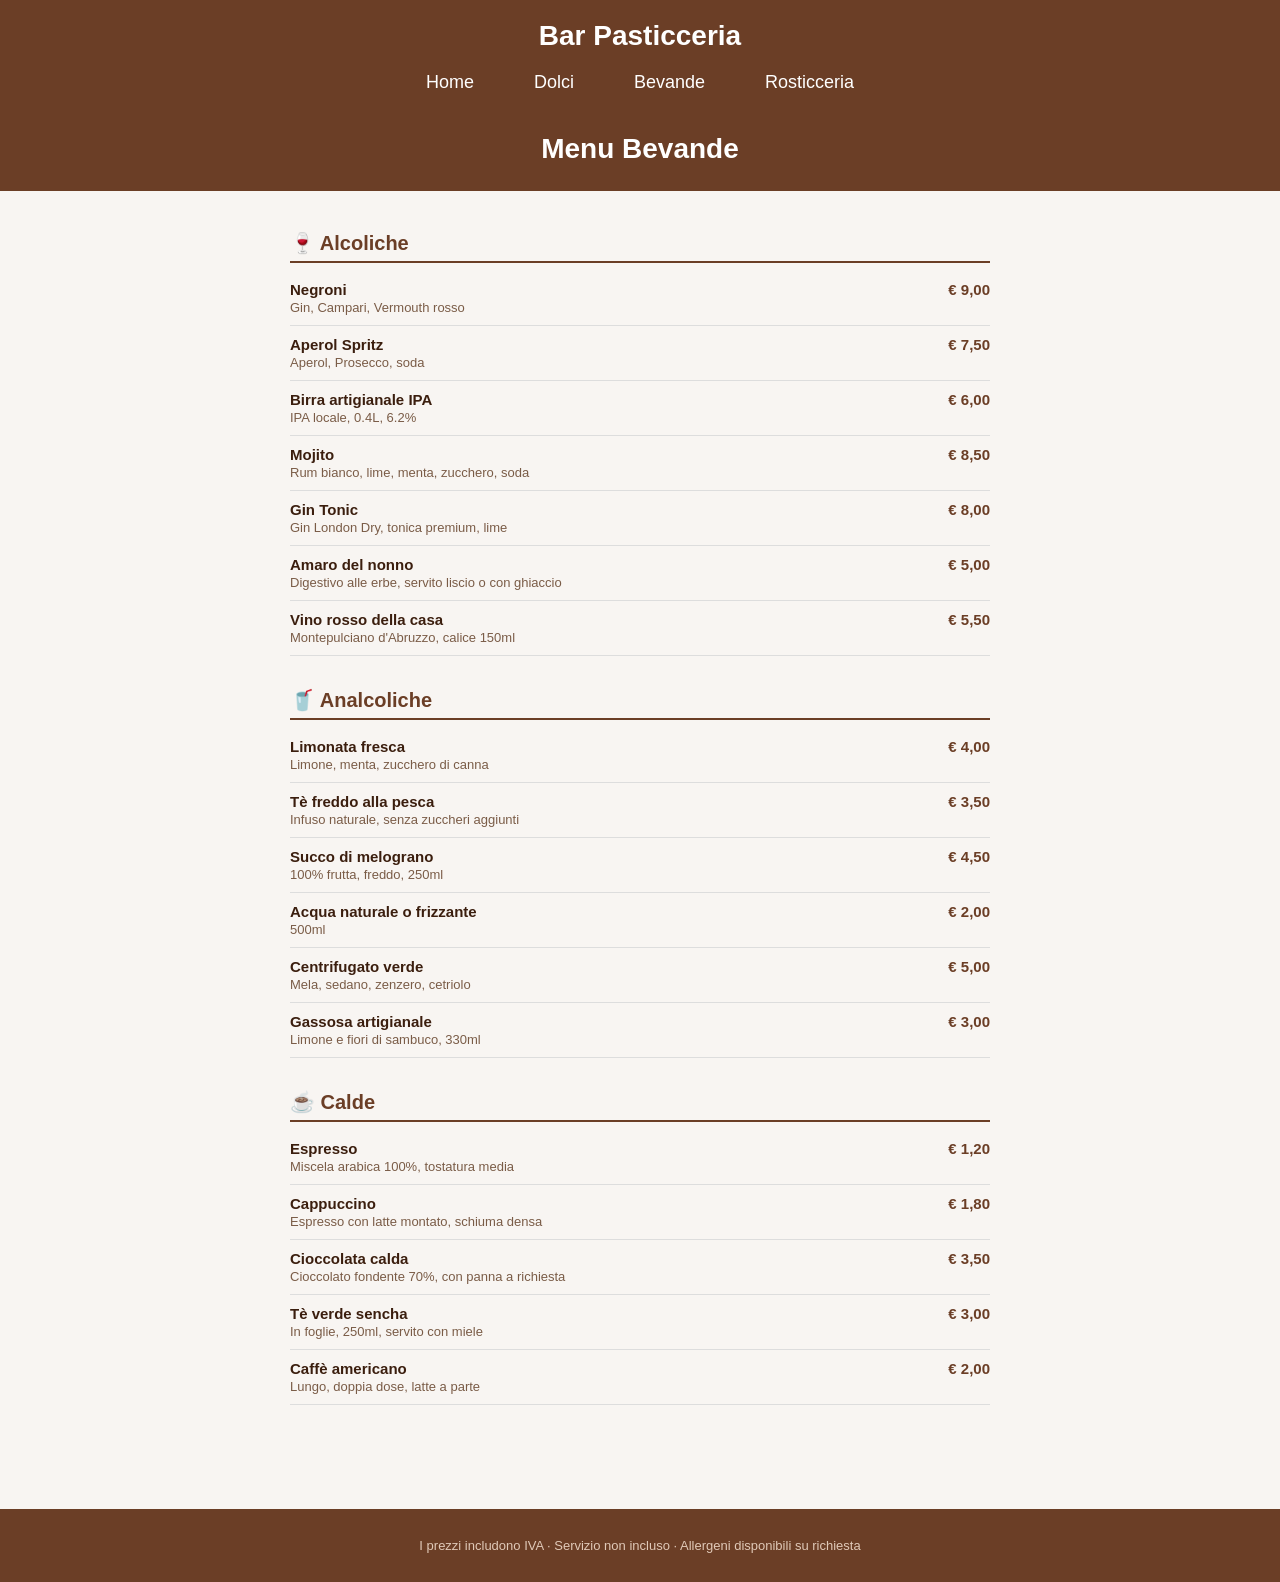
==== Bevande.html @ 2821a132 "Update Bevande.html" ====
<!DOCTYPE html>
<html lang="it">
<head>
  <meta charset="UTF-8">
  <title>Menu Bevande</title>
  <link rel="stylesheet" href="menu_bevande.css">
  <script src="menu.js"></script>
</head>
<body>
  <header>
    <h1>Menu Bevande</h1>
  </header>
  <main>

    <section id="alcoliche">
      <h2>🍷 Alcoliche</h2>

      <div class="item">
        <div class="item-info">
          <p class="item-nome">Negroni</p>
          <p class="item-desc">Gin, Campari, Vermouth rosso</p>
        </div>
        <span class="item-prezzo">€ 9,00</span>
      </div>

      <div class="item">
        <div class="item-info">
          <p class="item-nome">Aperol Spritz</p>
          <p class="item-desc">Aperol, Prosecco, soda</p>
        </div>
        <span class="item-prezzo">€ 7,50</span>
      </div>

      <div class="item">
        <div class="item-info">
          <p class="item-nome">Birra artigianale IPA</p>
          <p class="item-desc">IPA locale, 0.4L, 6.2%</p>
        </div>
        <span class="item-prezzo">€ 6,00</span>
      </div>

      <div class="item">
        <div class="item-info">
          <p class="item-nome">Mojito</p>
          <p class="item-desc">Rum bianco, lime, menta, zucchero, soda</p>
        </div>
        <span class="item-prezzo">€ 8,50</span>
      </div>

      <div class="item">
        <div class="item-info">
          <p class="item-nome">Gin Tonic</p>
          <p class="item-desc">Gin London Dry, tonica premium, lime</p>
        </div>
        <span class="item-prezzo">€ 8,00</span>
      </div>

      <div class="item">
        <div class="item-info">
          <p class="item-nome">Amaro del nonno</p>
          <p class="item-desc">Digestivo alle erbe, servito liscio o con ghiaccio</p>
        </div>
        <span class="item-prezzo">€ 5,00</span>
      </div>

      <div class="item">
        <div class="item-info">
          <p class="item-nome">Vino rosso della casa</p>
          <p class="item-desc">Montepulciano d'Abruzzo, calice 150ml</p>
        </div>
        <span class="item-prezzo">€ 5,50</span>
      </div>
    </section>

    <section id="analcoliche">
      <h2>🥤 Analcoliche</h2>

      <div class="item">
        <div class="item-info">
          <p class="item-nome">Limonata fresca</p>
          <p class="item-desc">Limone, menta, zucchero di canna</p>
        </div>
        <span class="item-prezzo">€ 4,00</span>
      </div>

      <div class="item">
        <div class="item-info">
          <p class="item-nome">Tè freddo alla pesca</p>
          <p class="item-desc">Infuso naturale, senza zuccheri aggiunti</p>
        </div>
        <span class="item-prezzo">€ 3,50</span>
      </div>

      <div class="item">
        <div class="item-info">
          <p class="item-nome">Succo di melograno</p>
          <p class="item-desc">100% frutta, freddo, 250ml</p>
        </div>
        <span class="item-prezzo">€ 4,50</span>
      </div>

      <div class="item">
        <div class="item-info">
          <p class="item-nome">Acqua naturale o frizzante</p>
          <p class="item-desc">500ml</p>
        </div>
        <span class="item-prezzo">€ 2,00</span>
      </div>

      <div class="item">
        <div class="item-info">
          <p class="item-nome">Centrifugato verde</p>
          <p class="item-desc">Mela, sedano, zenzero, cetriolo</p>
        </div>
        <span class="item-prezzo">€ 5,00</span>
      </div>

      <div class="item">
        <div class="item-info">
          <p class="item-nome">Gassosa artigianale</p>
          <p class="item-desc">Limone e fiori di sambuco, 330ml</p>
        </div>
        <span class="item-prezzo">€ 3,00</span>
      </div>
    </section>

    <section id="calde">
      <h2>☕ Calde</h2>

      <div class="item">
        <div class="item-info">
          <p class="item-nome">Espresso</p>
          <p class="item-desc">Miscela arabica 100%, tostatura media</p>
        </div>
        <span class="item-prezzo">€ 1,20</span>
      </div>

      <div class="item">
        <div class="item-info">
          <p class="item-nome">Cappuccino</p>
          <p class="item-desc">Espresso con latte montato, schiuma densa</p>
        </div>
        <span class="item-prezzo">€ 1,80</span>
      </div>

      <div class="item">
        <div class="item-info">
          <p class="item-nome">Cioccolata calda</p>
          <p class="item-desc">Cioccolato fondente 70%, con panna a richiesta</p>
        </div>
        <span class="item-prezzo">€ 3,50</span>
      </div>

      <div class="item">
        <div class="item-info">
          <p class="item-nome">Tè verde sencha</p>
          <p class="item-desc">In foglie, 250ml, servito con miele</p>
        </div>
        <span class="item-prezzo">€ 3,00</span>
      </div>

      <div class="item">
        <div class="item-info">
          <p class="item-nome">Caffè americano</p>
          <p class="item-desc">Lungo, doppia dose, latte a parte</p>
        </div>
        <span class="item-prezzo">€ 2,00</span>
      </div>
    </section>

  </main>

  <footer>
    <p>I prezzi includono IVA &middot; Servizio non incluso &middot; Allergeni disponibili su richiesta</p>
  </footer>

</body>
</html>
---- menu_bevande.css ----
/* Reset base */
body {
    margin: 0;
    font-family: Arial, sans-serif;
    background-color: #f8f5f2;
}

/* Header */
header {
    background-color: #6b3e26;
    color: white;
    padding: 20px;
    text-align: center;
}

header h1 {
    margin: 0 0 6px;
    font-size: 28px;
}

.sottotitolo {
    margin: 0;
    font-size: 14px;
    color: #e0c9b8;
}

/* Menu nav */
.menu {
    list-style: none;
    padding: 0;
    margin: 20px 0 0 0;
    display: flex;
    justify-content: center;
    gap: 30px;
}

.menu li a {
    text-decoration: none;
    color: white;
    font-size: 18px;
    padding: 8px 15px;
    border-radius: 8px;
    transition: background 0.3s;
}

.menu li a:hover {
    background-color: #a65a3a;
}

/* Contenuto */
main {
    padding: 40px;
    max-width: 700px;
    margin: 0 auto;
}

/* Sezioni categorie */
section {
    margin-bottom: 2rem;
}

h2 {
    font-size: 20px;
    color: #6b3e26;
    border-bottom: 2px solid #6b3e26;
    padding-bottom: 6px;
    margin: 0 0 0.5rem;
}

/* Singola voce */
.item {
    display: flex;
    justify-content: space-between;
    align-items: flex-start;
    padding: 10px 0;
    border-bottom: 1px solid #ddd;
}

.item-info p {
    margin: 0;
}

.item-nome {
    font-weight: bold;
    font-size: 15px;
    color: #3b1e0e;
}

.item-desc {
    font-size: 13px;
    color: #7a5c47;
    margin-top: 2px !important;
}

.item-prezzo {
    font-weight: bold;
    font-size: 15px;
    color: #6b3e26;
    white-space: nowrap;
    margin-left: 1rem;
}

/* Footer */
footer {
    background-color: #6b3e26;
    color: #e0c9b8;
    text-align: center;
    padding: 16px;
    font-size: 13px;
    margin-top: 2rem;
}
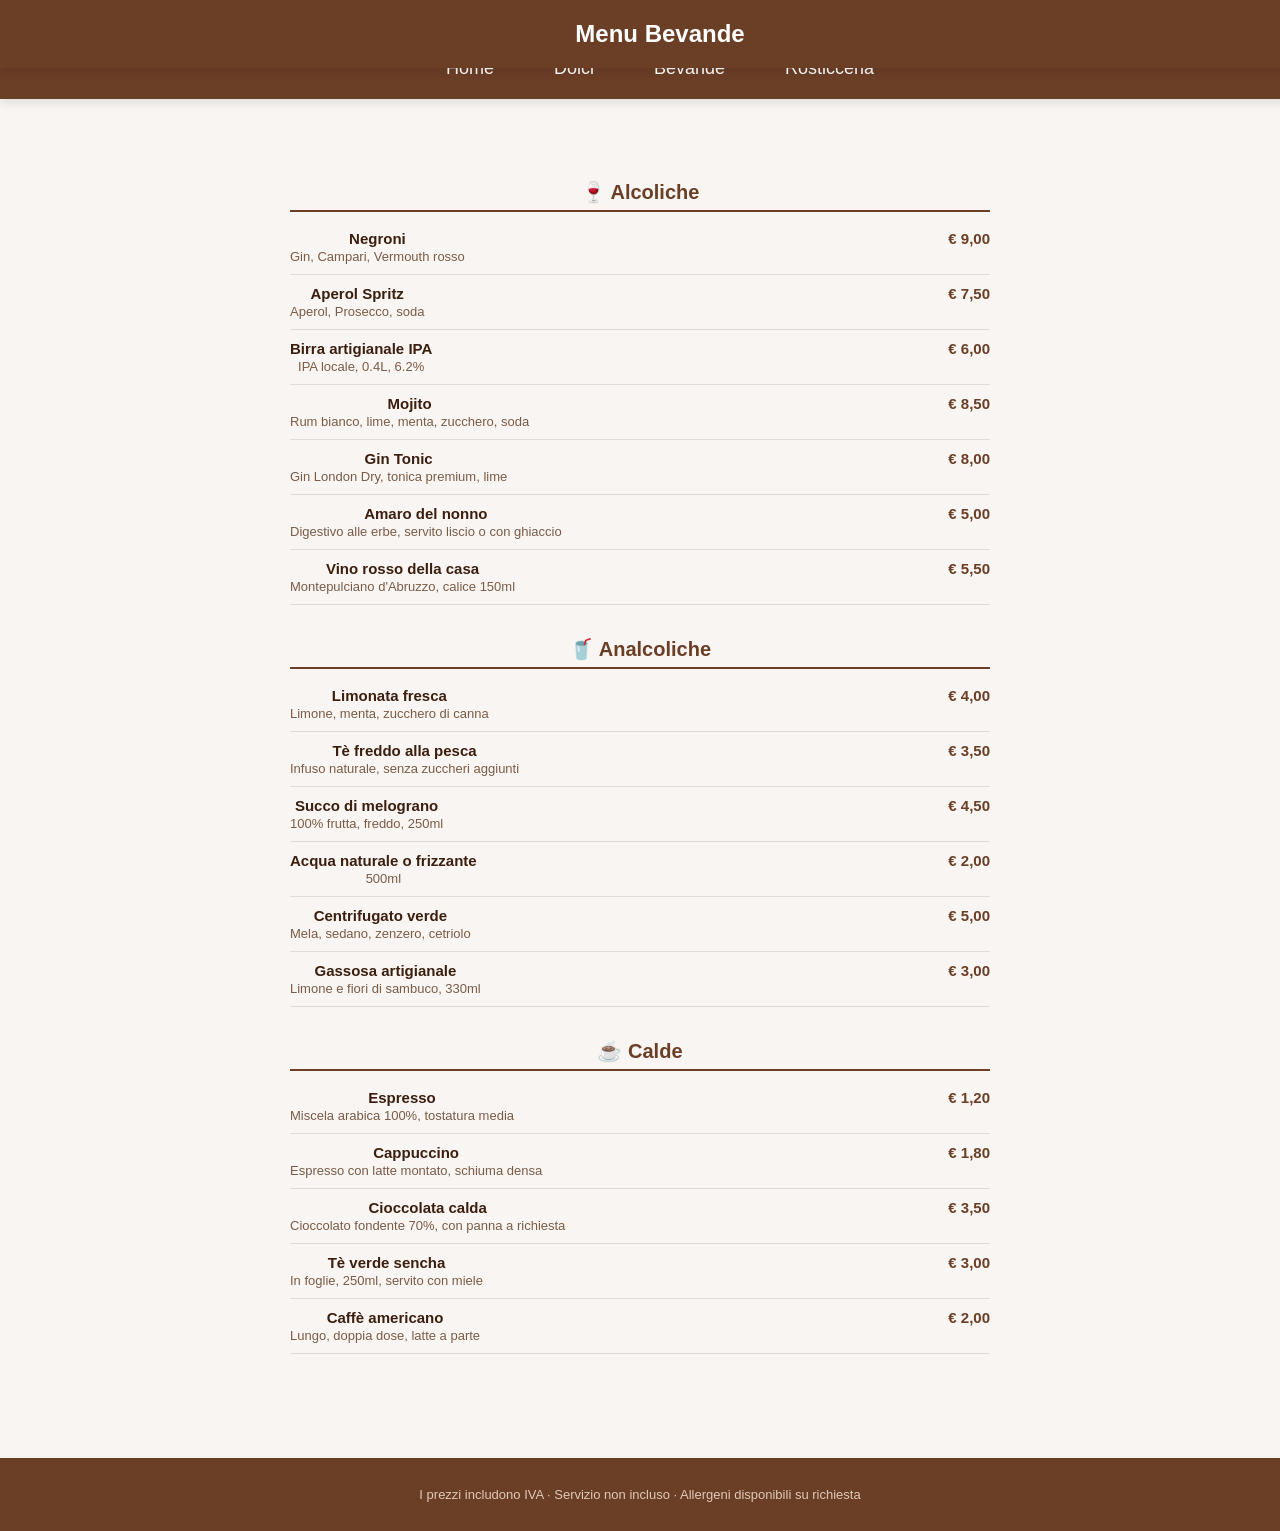
==== commit 803966a7: "Update Bevande.html" ====
--- a/Bevande.html
+++ b/Bevande.html
@@ -4,6 +4,7 @@
   <meta charset="UTF-8">
   <title>Menu Bevande</title>
   <link rel="stylesheet" href="menu_bevande.css">
+  <link rel="stylesheet" href="style.css">
   <script src="menu.js"></script>
 </head>
 <body>
--- a/style.css
+++ b/style.css
@@ -0,0 +1,57 @@
+/* Reset base */
+body {
+    margin: 0;
+    font-family: Arial, sans-serif;
+    background-color: #f8f5f2;
+
+    padding-top: 140px;
+}
+
+/* Header */
+header {
+    background-color: #6b3e26;
+    color: white;
+    padding: 20px;
+    text-align: center;
+    
+    position: fixed;   
+    top: 0;        
+    left: 0;       
+    width: 100%;      
+    z-index: 1000;     
+    box-shadow: 0 4px 10px rgba(0,0,0,0.1);
+}
+
+header h1 {
+    margin: 0;
+    font-size: 24px;
+}
+
+/* Menu */
+.menu {
+    list-style: none;
+    padding: 0;
+    margin: 10px 0 0 0; 
+    display: flex;
+    justify-content: center;
+    gap: 30px;
+}
+
+.menu li a {
+    text-decoration: none;
+    color: white;
+    font-size: 18px;
+    padding: 8px 15px;
+    border-radius: 8px;
+    transition: background 0.3s;
+}
+
+.menu li a:hover {
+    background-color: #a65a3a;
+}
+
+/* Contenuto */
+main {
+    text-align: center;
+    padding: 40px;
+}
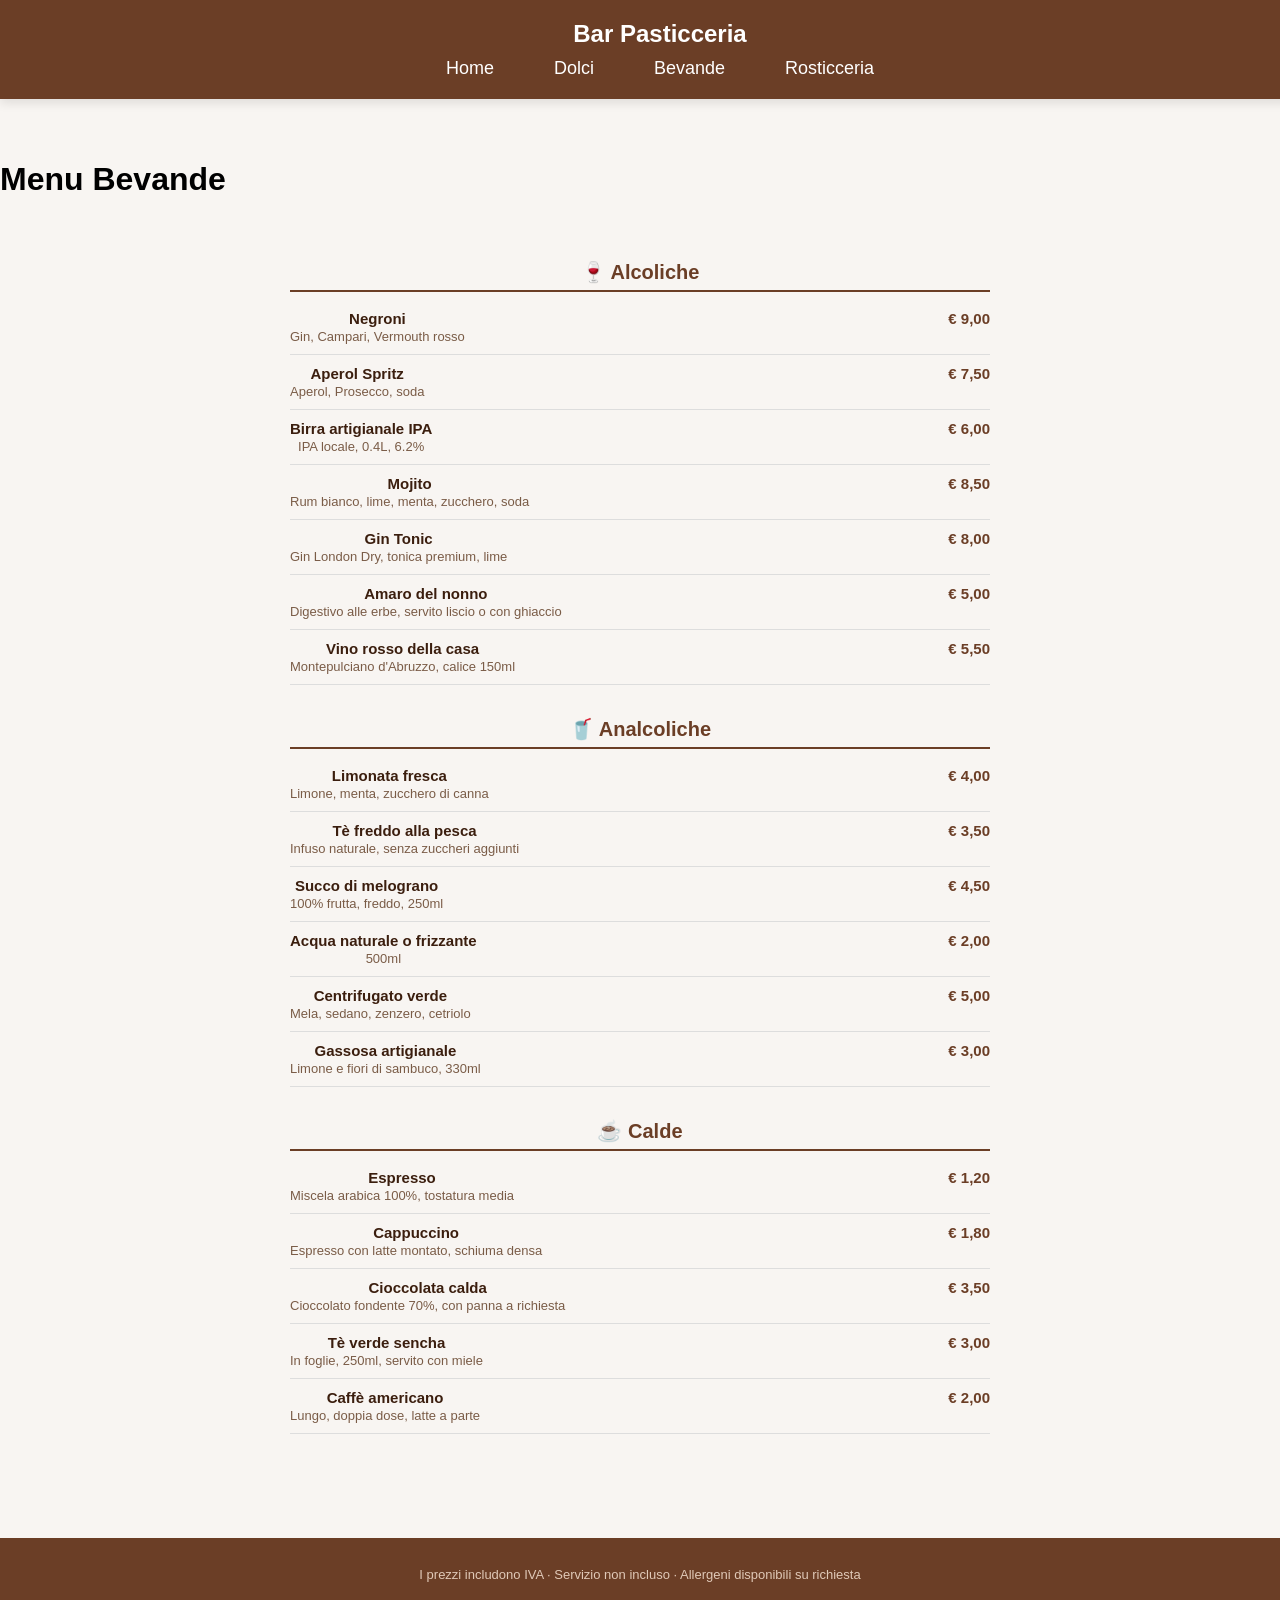
==== commit de87f544: "Update Bevande.html" ====
--- a/Bevande.html
+++ b/Bevande.html
@@ -8,9 +8,9 @@
   <script src="menu.js"></script>
 </head>
 <body>
-  <header>
-    <h1>Menu Bevande</h1>
-  </header>
+  
+  <h1>Menu Bevande</h1>
+
   <main>
 
     <section id="alcoliche">
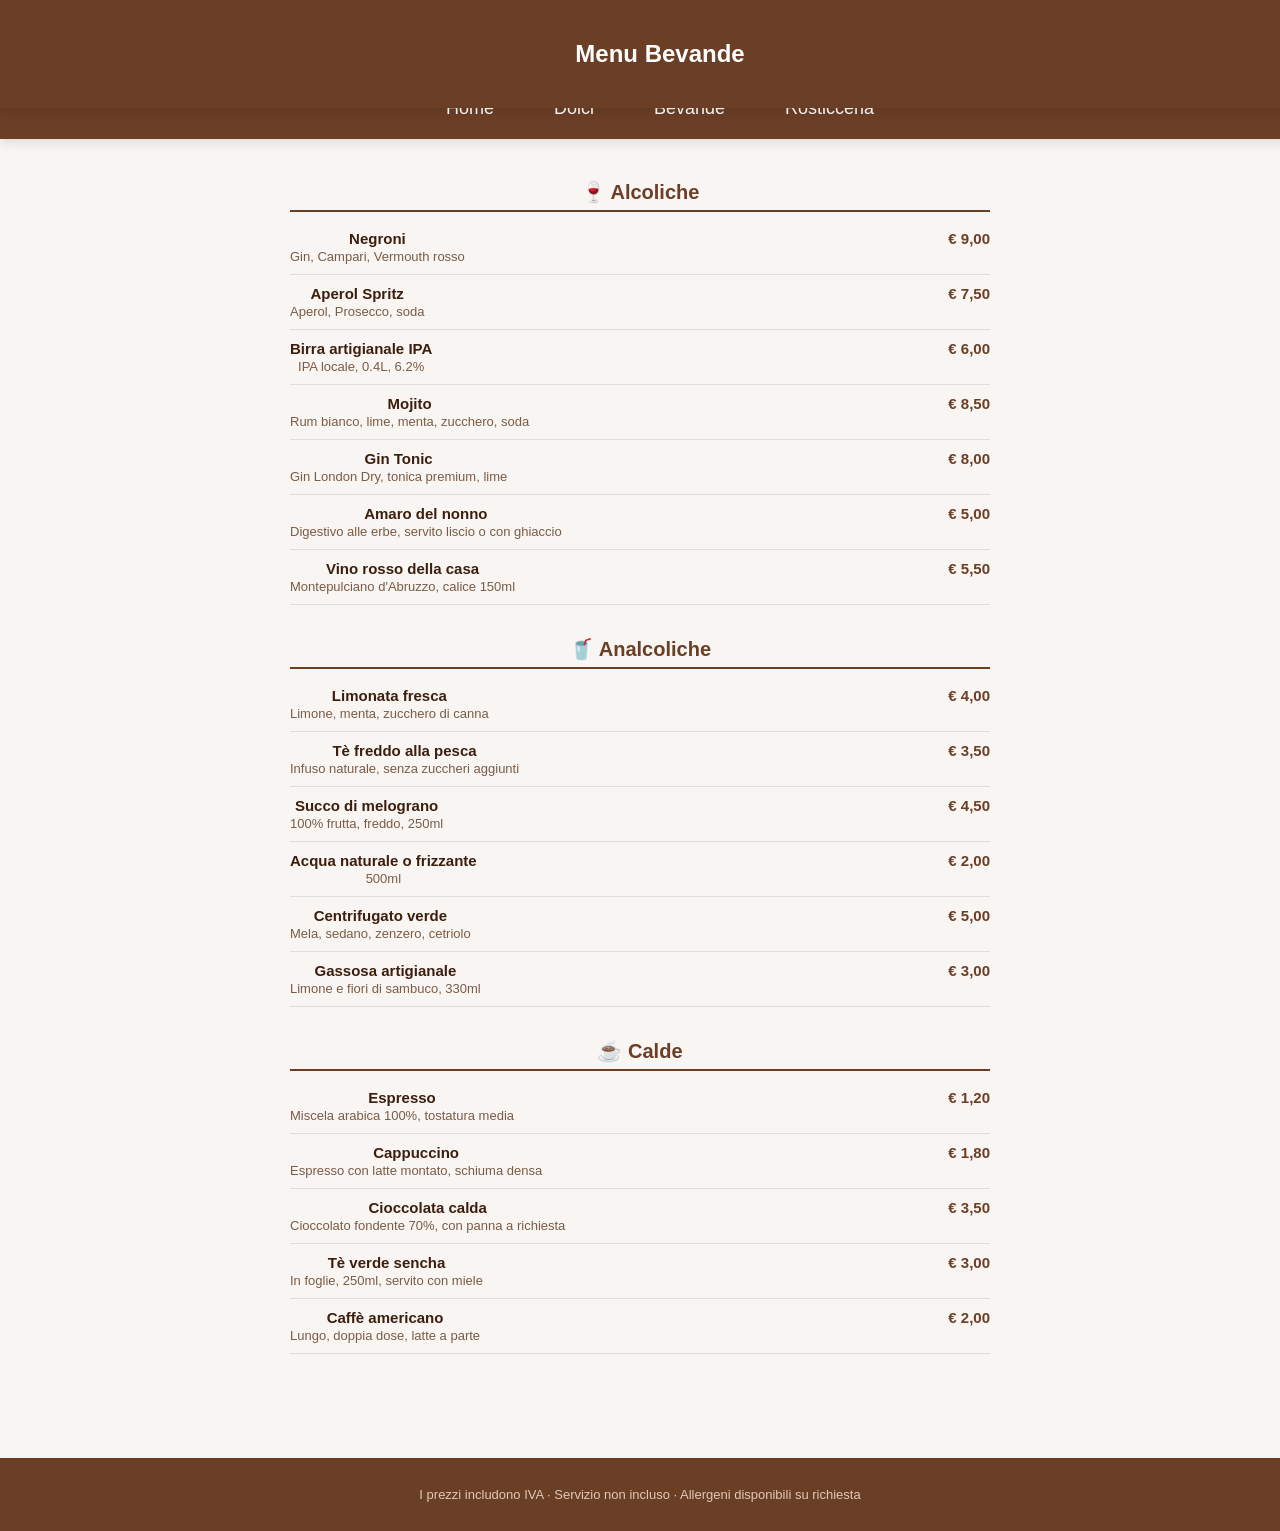
==== commit 2e6fbca3: "Update Bevande.html" ====
--- a/Bevande.html
+++ b/Bevande.html
@@ -8,8 +8,9 @@
   <script src="menu.js"></script>
 </head>
 <body>
-  
-  <h1>Menu Bevande</h1>
+  <header>
+    <h1>Menu Bevande</h1>
+  </header>
 
   <main>
 
--- a/menu_bevande.css
+++ b/menu_bevande.css
@@ -6,14 +6,11 @@
 }
 
 /* Header */
-header {
+h1 {
     background-color: #6b3e26;
     color: white;
     padding: 20px;
     text-align: center;
-}
-
-header h1 {
     margin: 0 0 6px;
     font-size: 28px;
 }
@@ -108,4 +105,4 @@
     padding: 16px;
     font-size: 13px;
     margin-top: 2rem;
-}+}
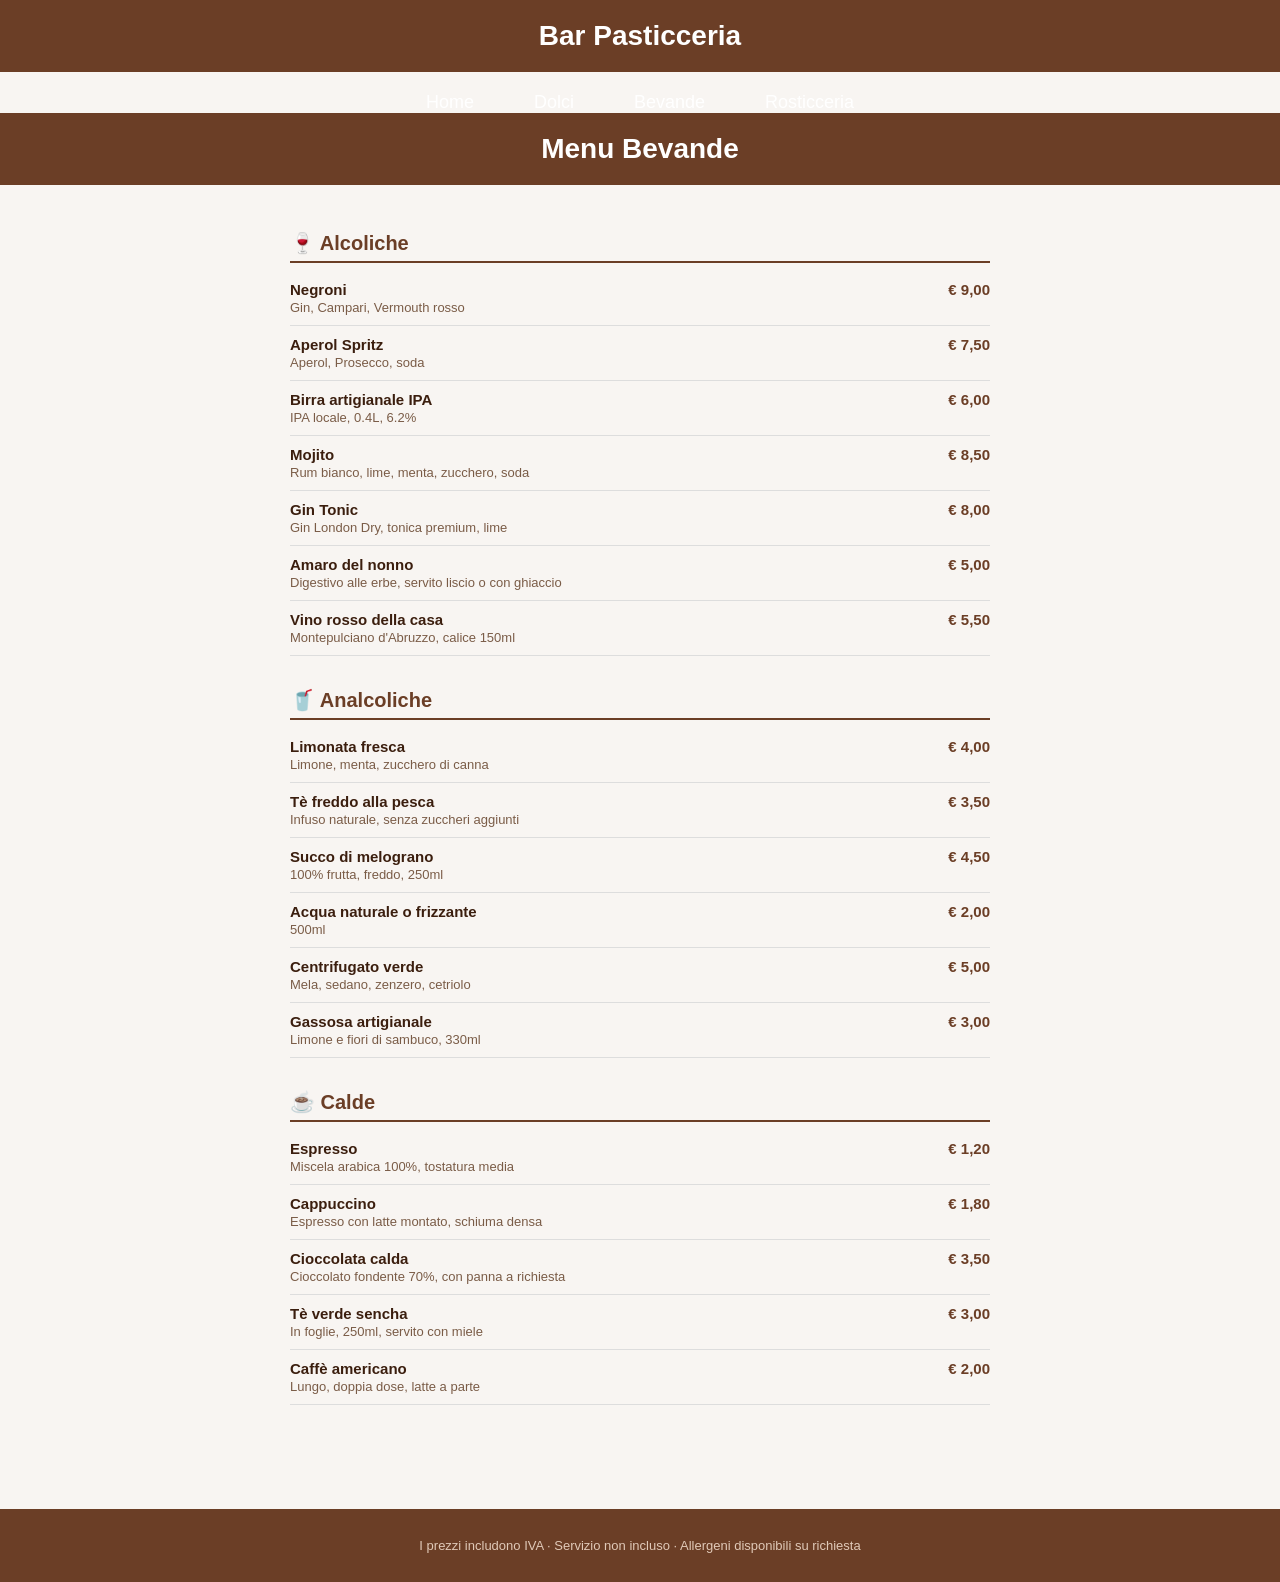
==== commit 2f673483: "Update Bevande.html" ====
--- a/Bevande.html
+++ b/Bevande.html
@@ -4,13 +4,11 @@
   <meta charset="UTF-8">
   <title>Menu Bevande</title>
   <link rel="stylesheet" href="menu_bevande.css">
-  <link rel="stylesheet" href="style.css">
+  <!--<link rel="stylesheet" href="style.css">-->
   <script src="menu.js"></script>
 </head>
 <body>
-  <header>
     <h1>Menu Bevande</h1>
-  </header>
 
   <main>
 
--- a/style.css
+++ b/style.css
@@ -8,7 +8,7 @@
 }
 
 /* Header */
-header {
+.header-menu {
     background-color: #6b3e26;
     color: white;
     padding: 20px;
@@ -22,7 +22,7 @@
     box-shadow: 0 4px 10px rgba(0,0,0,0.1);
 }
 
-header h1 {
+.header-menu h1 {
     margin: 0;
     font-size: 24px;
 }
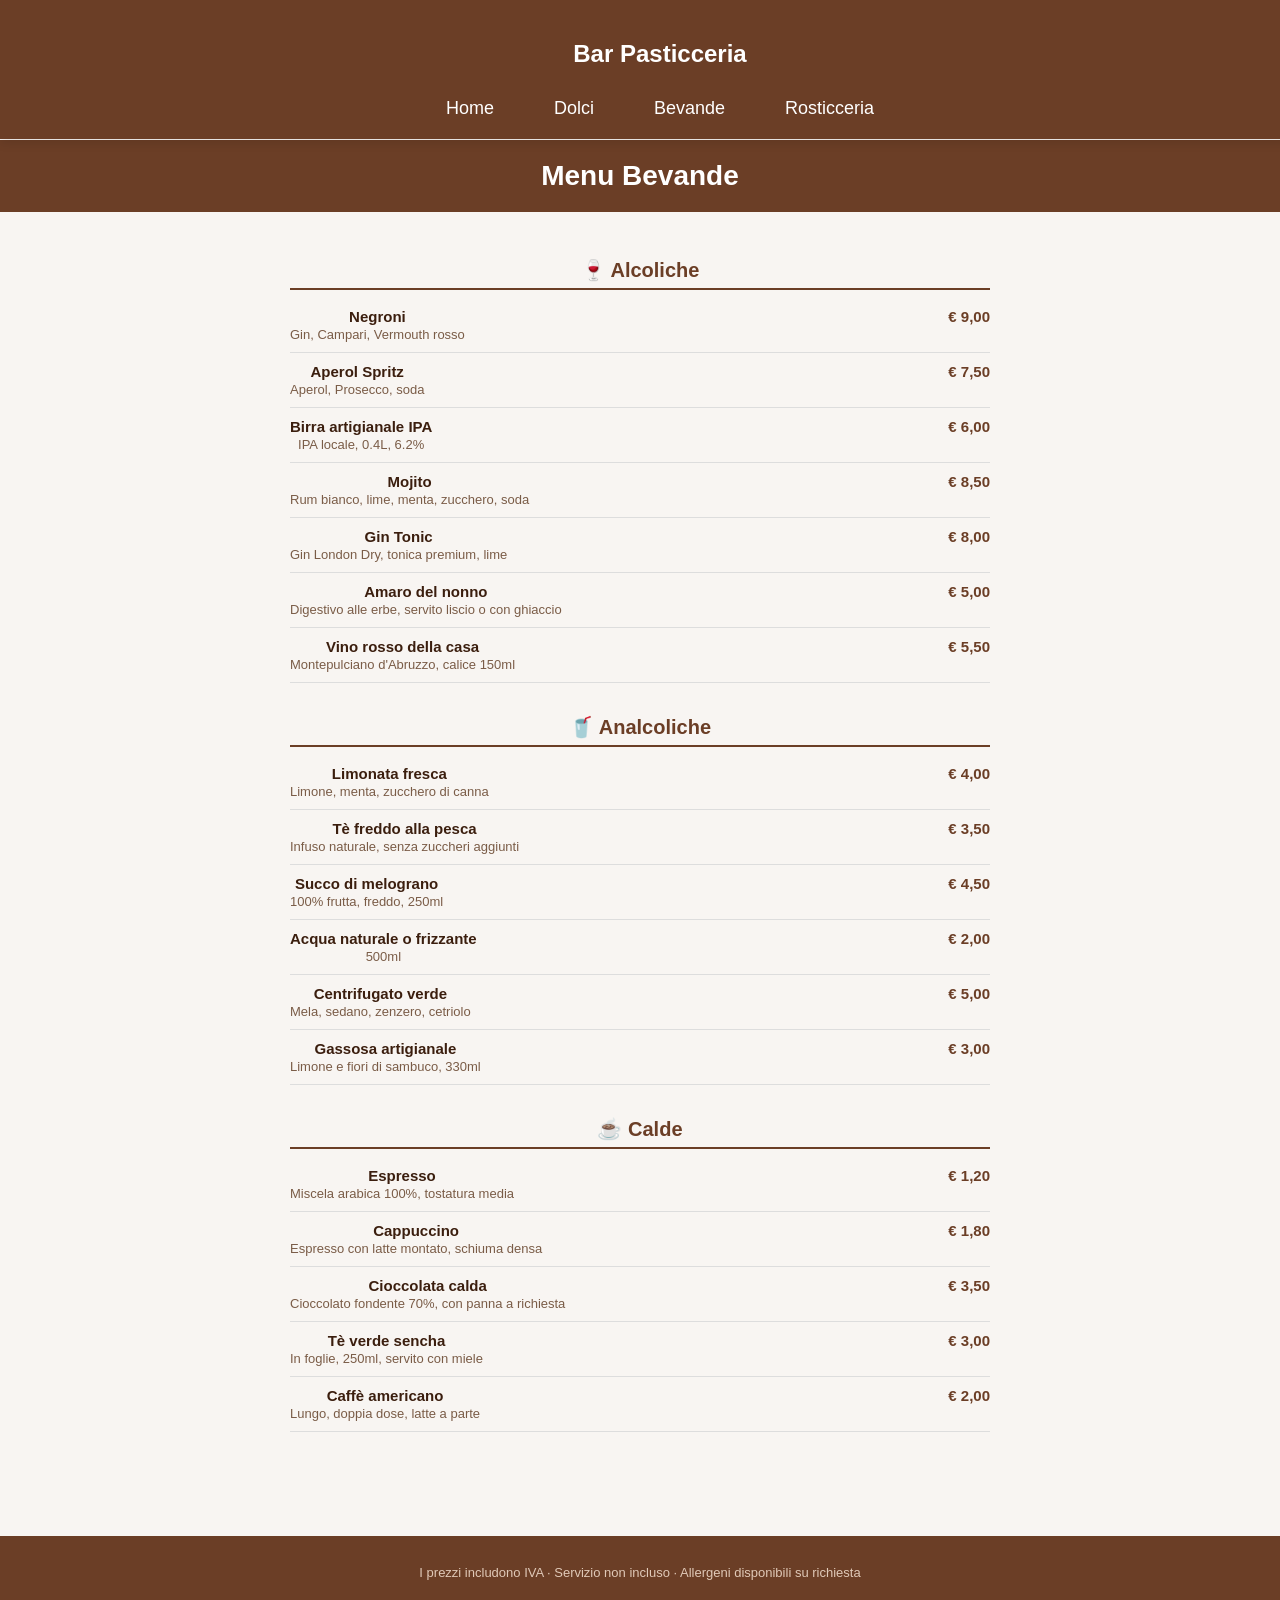
==== commit 6ef86fa9: "Update Bevande.html" ====
--- a/Bevande.html
+++ b/Bevande.html
@@ -4,7 +4,7 @@
   <meta charset="UTF-8">
   <title>Menu Bevande</title>
   <link rel="stylesheet" href="menu_bevande.css">
-  <!--<link rel="stylesheet" href="style.css">-->
+  <link rel="stylesheet" href="style.css">
   <script src="menu.js"></script>
 </head>
 <body>
--- a/style.css
+++ b/style.css
@@ -8,7 +8,7 @@
 }
 
 /* Header */
-.header-menu {
+header {
     background-color: #6b3e26;
     color: white;
     padding: 20px;
@@ -22,7 +22,7 @@
     box-shadow: 0 4px 10px rgba(0,0,0,0.1);
 }
 
-.header-menu h1 {
+header h1 {
     margin: 0;
     font-size: 24px;
 }
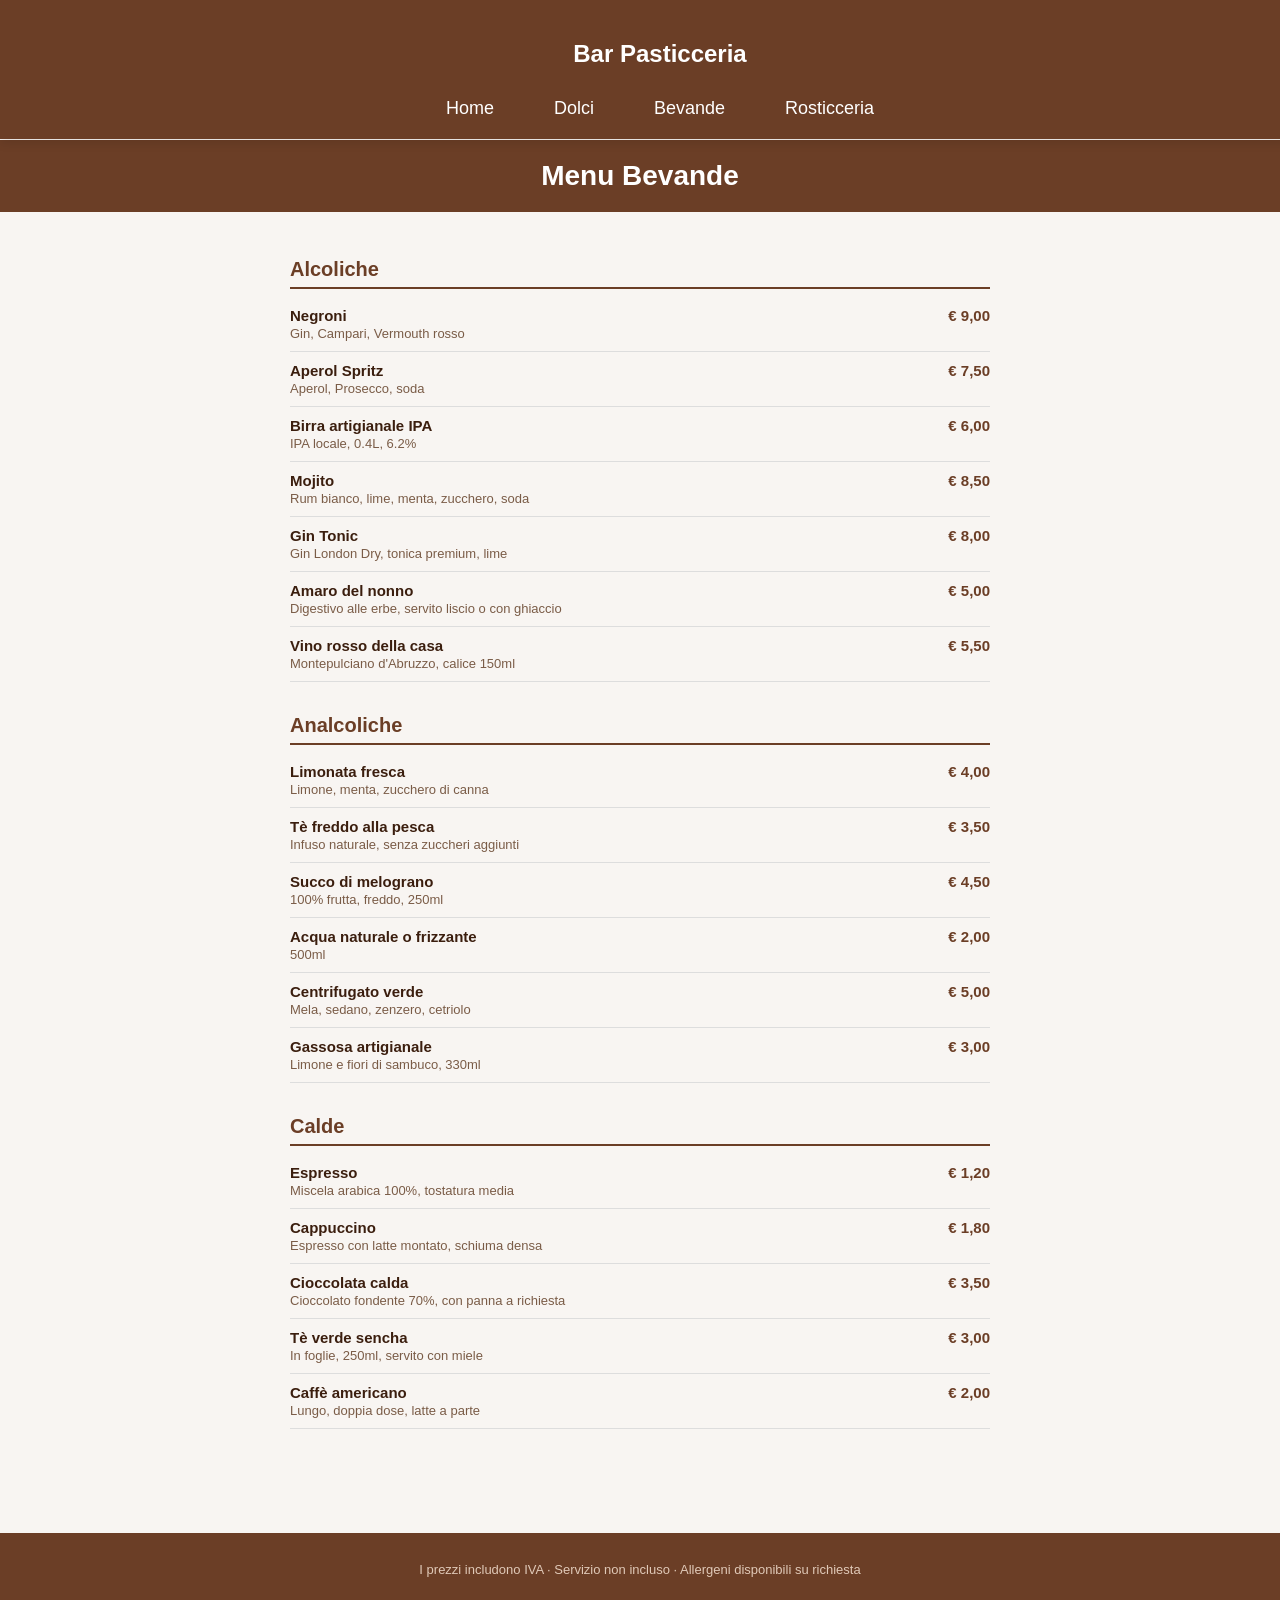
==== commit c9bb4262: "Update Bevande.html" ====
--- a/Bevande.html
+++ b/Bevande.html
@@ -13,7 +13,7 @@
   <main>
 
     <section id="alcoliche">
-      <h2>🍷 Alcoliche</h2>
+      <h2>Alcoliche</h2>
 
       <div class="item">
         <div class="item-info">
@@ -73,7 +73,7 @@
     </section>
 
     <section id="analcoliche">
-      <h2>🥤 Analcoliche</h2>
+      <h2>Analcoliche</h2>
 
       <div class="item">
         <div class="item-info">
@@ -125,7 +125,7 @@
     </section>
 
     <section id="calde">
-      <h2>☕ Calde</h2>
+      <h2>Calde</h2>
 
       <div class="item">
         <div class="item-info">
--- a/style.css
+++ b/style.css
@@ -50,8 +50,3 @@
     background-color: #a65a3a;
 }
 
-/* Contenuto */
-main {
-    text-align: center;
-    padding: 40px;
-}
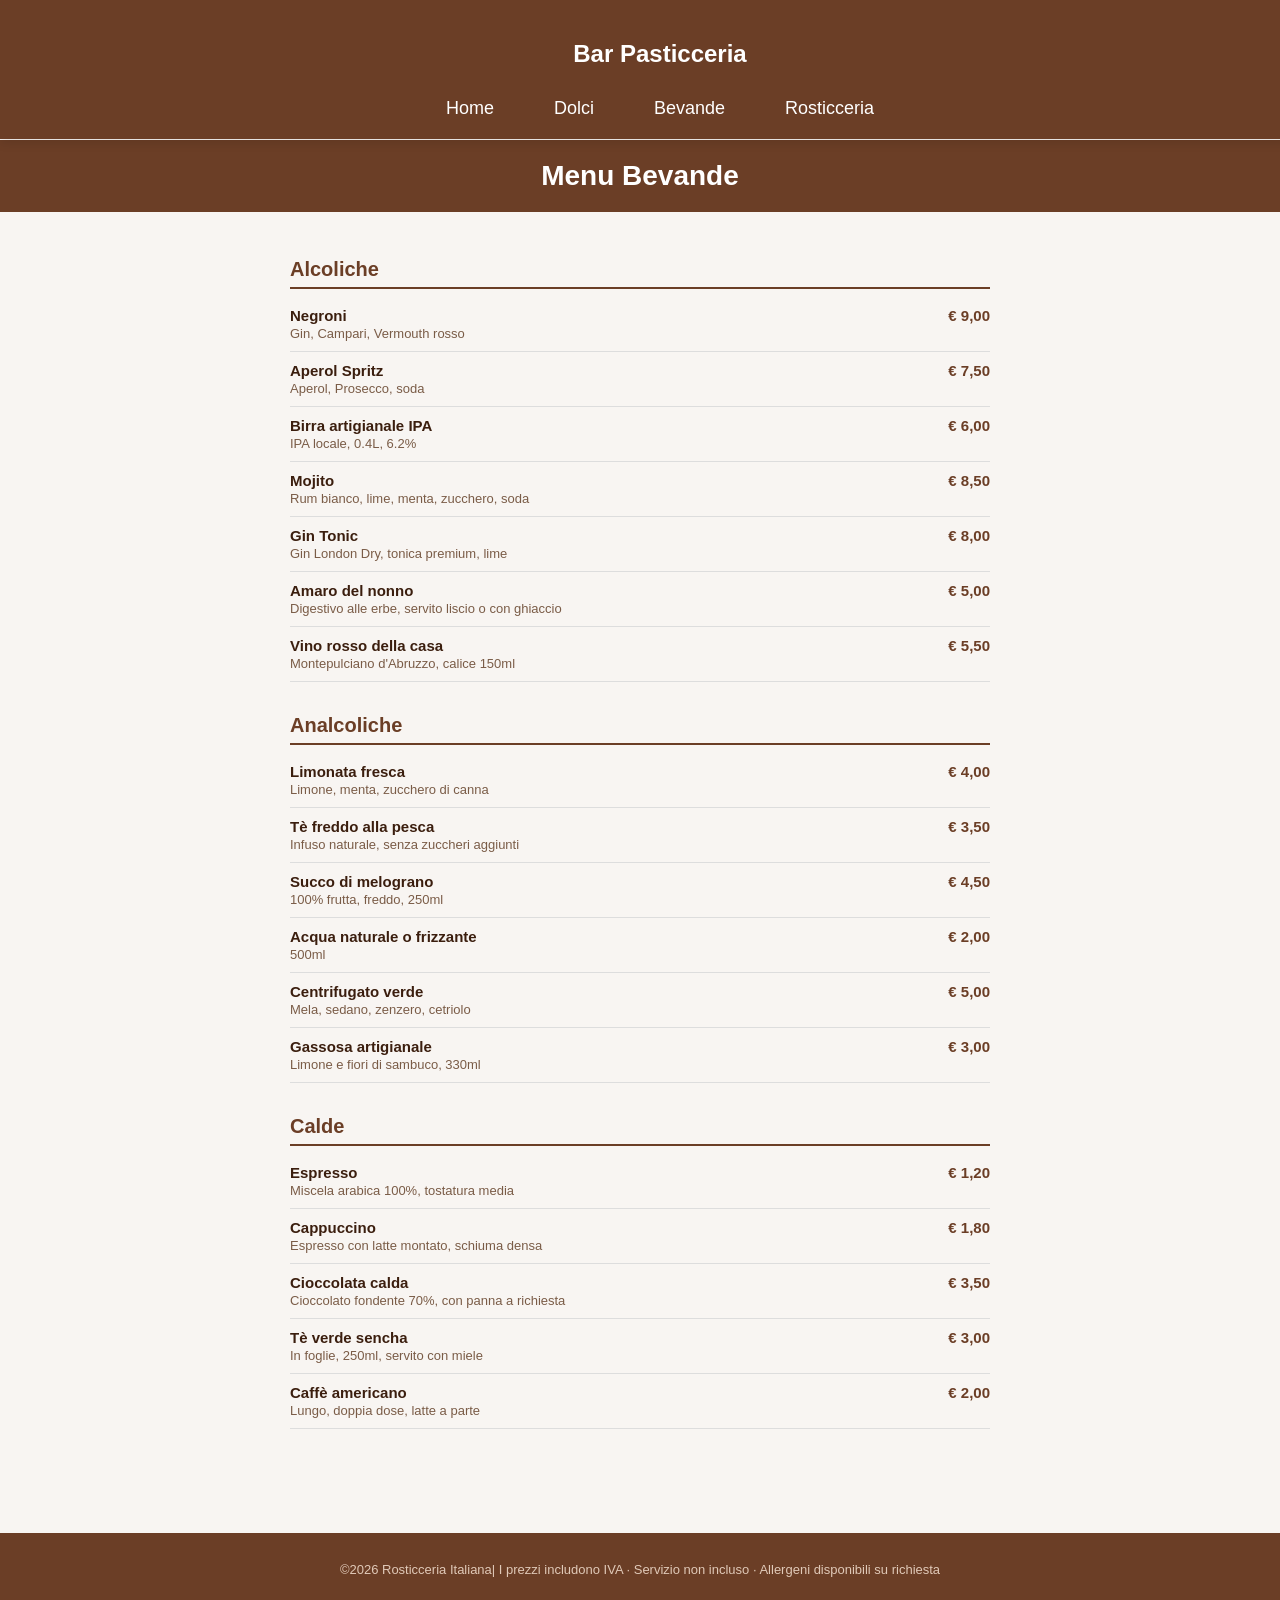
==== commit 85f7591c: "Update Bevande.html" ====
--- a/Bevande.html
+++ b/Bevande.html
@@ -171,7 +171,7 @@
   </main>
 
   <footer>
-    <p>I prezzi includono IVA &middot; Servizio non incluso &middot; Allergeni disponibili su richiesta</p>
+    <p>&copy;2026 Rosticceria Italiana| I prezzi includono IVA · Servizio non incluso · Allergeni disponibili su richiesta</p>
   </footer>
 
 </body>
--- a/style.css
+++ b/style.css
@@ -50,3 +50,76 @@
     background-color: #a65a3a;
 }
 
+/* Stile per la sezione Hero (Benvenuto) */
+.hero {
+    background-color: #ffffff;
+    padding: 30px;
+    border-radius: 15px;
+    margin-bottom: 40px;
+    box-shadow: 0 4px 15px rgba(0,0,0,0.05);
+}
+
+.hero h2 {
+    color: #6b3e26;
+    font-size: 32px;
+    margin-bottom: 15px;
+}
+
+.hero p {
+    font-size: 18px;
+    color: #555;
+    line-height: 1.6;
+}
+
+/* Sezione Card (Caffetteria, Pasticceria, Rosticceria) */
+.presentazione {
+    display: flex;
+    flex-wrap: wrap;
+    gap: 20px;
+    justify-content: center;
+    margin-bottom: 40px;
+}
+
+.card {
+    background: white;
+    border-top: 5px solid #6b3e26;
+    padding: 20px;
+    flex: 1;
+    min-width: 250px;
+    border-radius: 10px;
+    box-shadow: 0 2px 8px rgba(0,0,0,0.1);
+    transition: transform 0.3s;
+}
+
+.card:hover {
+    transform: translateY(-5px); /* Effetto movimento al passaggio del mouse */
+}
+
+.card h3 {
+    color: #a65a3a;
+    margin-top: 0;
+}
+
+/* Sezione Orari */
+.orari {
+    background-color: #6b3e26;
+    color: white;
+    padding: 30px;
+    border-radius: 15px;
+    margin-top: 20px;
+}
+
+.orari h3 {
+    margin-top: 0;
+    color: #e0c9b8;
+}
+
+/* Footer (se non lo hai già nel CSS globale) */
+footer {
+    background-color: #6b3e26;
+    color: #e0c9b8;
+    text-align: center;
+    padding: 16px;
+    font-size: 13px;
+    margin-top: 2rem;
+}
